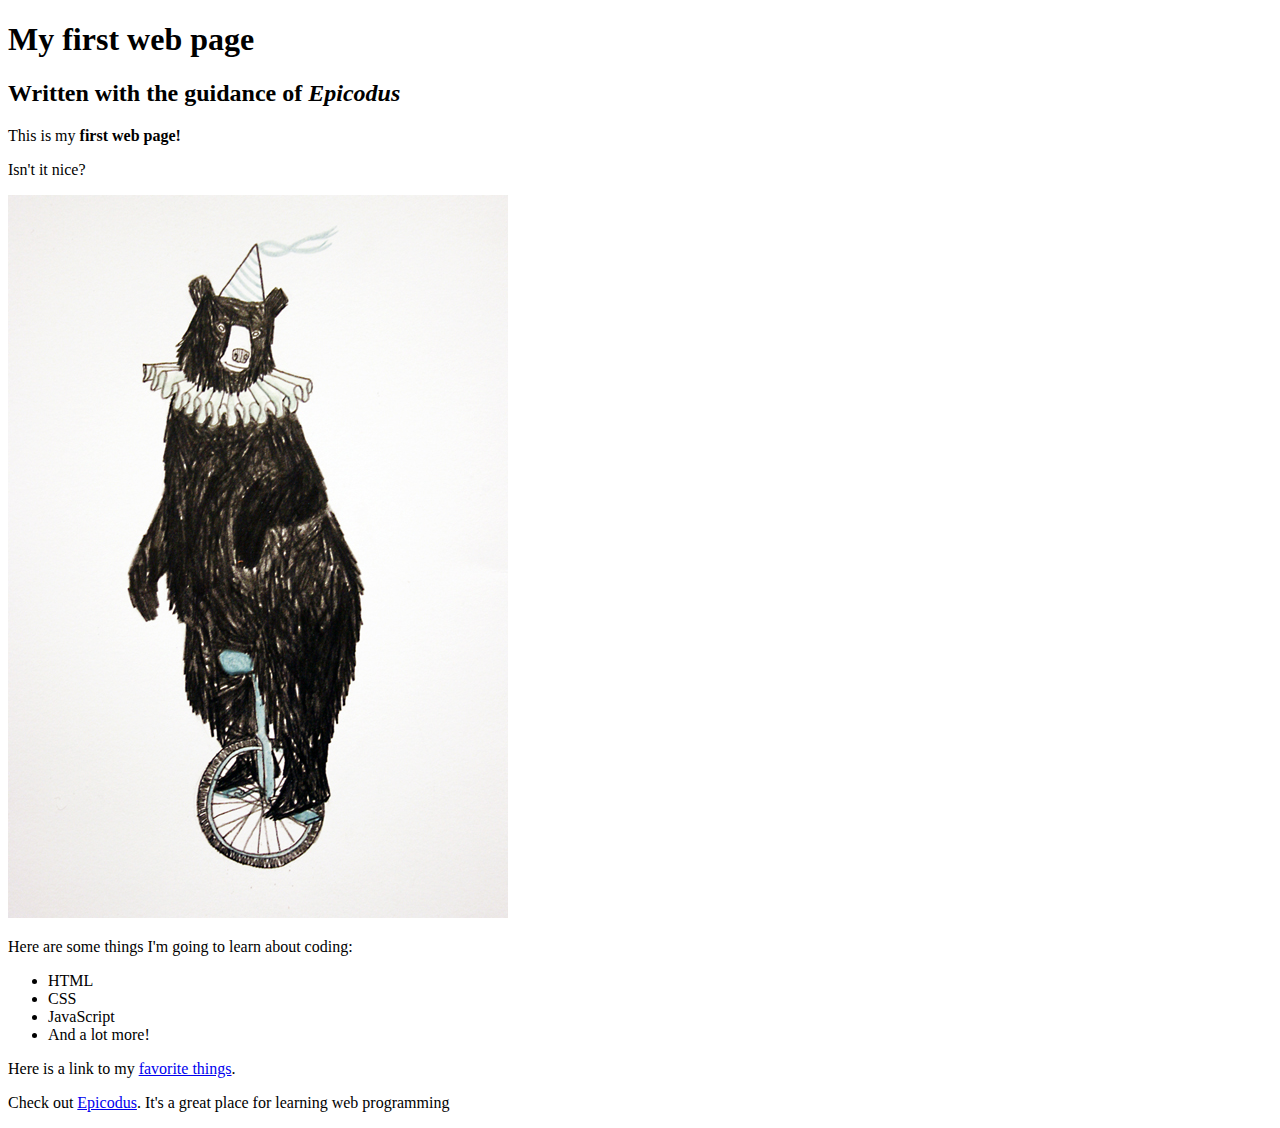
==== myfirstwebpage.html @ 2254e6bc "adding pictures and font styles" ====
<!DOCTYPE html>
<html>
<head>
  <title>Web page #1!</title>
</head>
  <body>
    <h1>My first web page</h1>
    <h2>Written with the guidance of <em>Epicodus</em></h2>

    <p>This is my <strong>first web page!</strong></p>
    <p>Isn't it nice?</p>

    <img src="img/Bear-riding-a-unicycle.jpg" alt="A drawing of a bear on a unicycle.">

    <p>Here are some things I'm going to learn about coding:</p>
    <ul>
      <li>HTML</li>
      <li>CSS</li>
      <li>JavaScript</li>
      <li>And a lot more!</li>
    </ul>
    <p> Here is a link to my <a href="favorite-things.html"> favorite things</a>.</p>

    <p> Check out <a href="http://www.epicodus.com/">Epicodus</a>. It's a great place for learning web programming </p>
  </body>
</html>
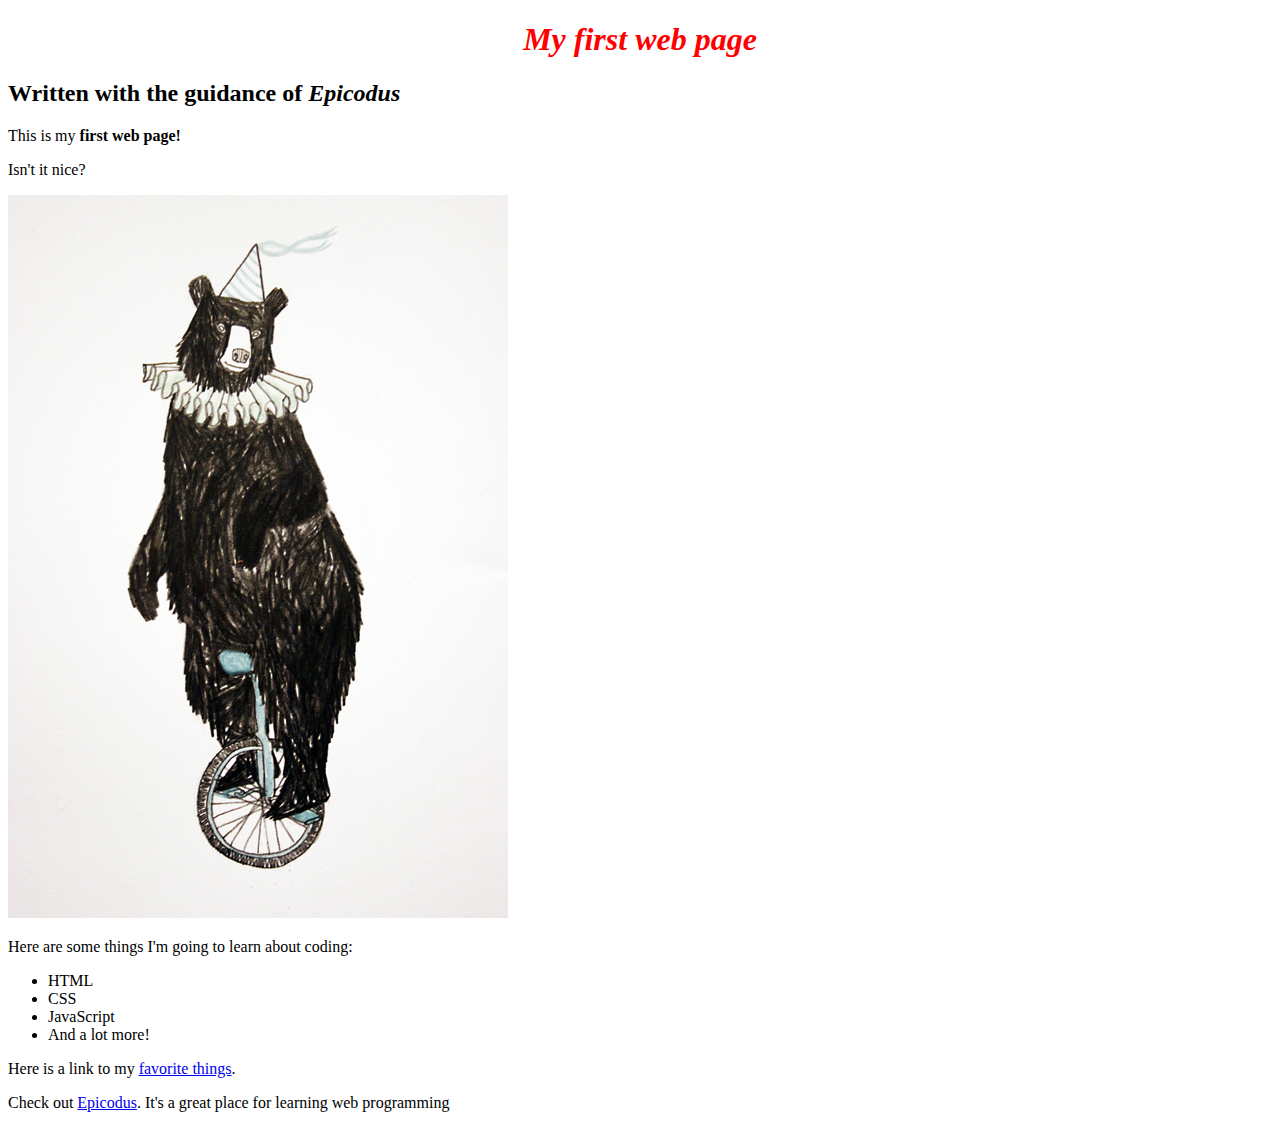
==== commit 05d17468: "Added a locations page and styled" ====
--- a/myfirstwebpage.html
+++ b/myfirstwebpage.html
@@ -1,6 +1,7 @@
 <!DOCTYPE html>
 <html>
 <head>
+  <link href="css/styles1.css" rel="stylesheet" type="text/css">
   <title>Web page #1!</title>
 </head>
   <body>
--- a/css/styles1.css
+++ b/css/styles1.css
@@ -0,0 +1,15 @@
+h1 {
+color: red;
+text-align: center;
+font-style:oblique;
+font-weight: bold;
+font-family: fantasy;
+font-size: 20;
+line-height:normal;
+
+}
+
+img {
+
+align-content: center;
+}
